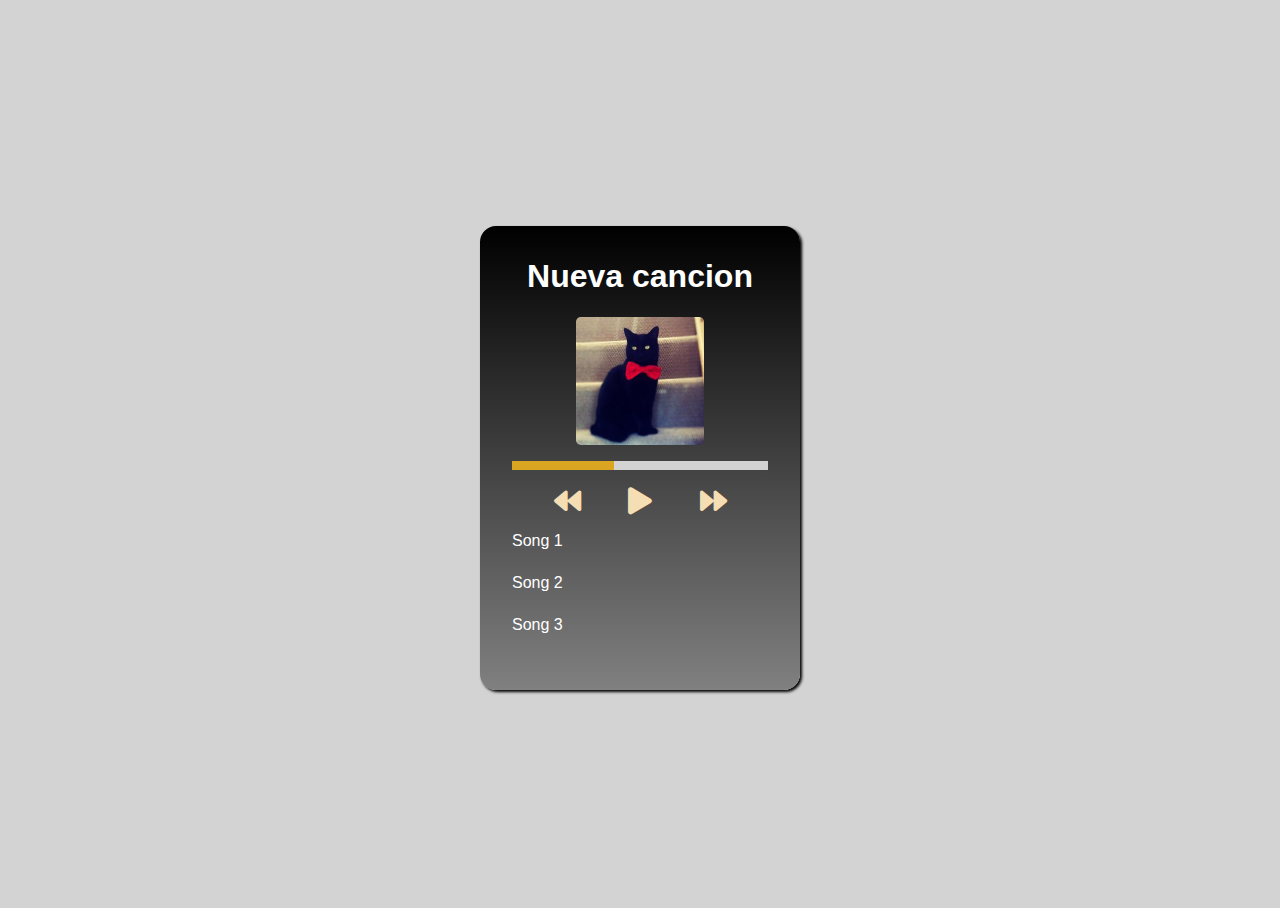
==== Documents/index.html @ 83509af2 "Diseño card music" ====
<!DOCTYPE html>
<html lang="en">
  <head>
    <meta charset="UTF-8" />
    <meta name="viewport" content="width=device-width, initial-scale=1.0" />
    <link
      rel="stylesheet"
      href="https://cdnjs.cloudflare.com/ajax/libs/font-awesome/5.10.2/css/all.min.css"
    />
    <link rel="stylesheet" href="./styles.css" />
    <script src="./main.js"></script>
    <title>Card-music</title>
  </head>
  <body>
    <!-- main o player -->
    <main class="Card">
      <!-- title -->
      <h1 class="Card__title">Nueva cancion</h1>
      <!-- cover -->
      <img src="../Imagenes/gatito.jpg" alt="" class="Card__cover" />
      <!-- progress bar -->
      <div class="Card__progress-container">
        <section class="Card__progress"></section>
      </div>

      <!-- controls -->
      <section class="Card__controls">
        <button class="Card__prev">
          <i class="fas fa-backward"></i>
        </button>
        <button class="Card__play">
          <i class="fas fa-play"></i>
        </button>
        <button class="Card__next">
          <i class="fas fa-forward"></i>
        </button>
      </section>

      <!-- song list -->
      <ul class="Card__songs">
        <li><a href="#">Song 1</a></li>
        <li><a href="#">Song 2</a></li>
        <li><a href="#">Song 3</a></li>
      </ul>
    </main>
  </body>
</html>
---- Documents/styles.css ----
* {
  box-sizing: border-box;
}
html,
body {
  height: 100%;
}
body {
  font-family: sans-serif;
  background-color: lightgray;
  display: flex;
  justify-content: center;
  align-items: center;
}
/* player/main */
.Card {
  min-width: 320px;
  background-image: linear-gradient(black, gray);
  border-radius: 1rem;
  padding: 2rem;
  color: white;
  box-shadow: 2px 2px 3px black;
}

/* title */
.Card__title {
  margin-top: 0;
  text-align: center;
}
/* cover */
.Card__cover {
  width: 128px;
  height: auto;
  border-radius: 0.3rem;
  display: block;
  margin: 0 auto 1rem auto;
}

/* progress bar */
.Card__progress-container {
  height: 0.6rem;
  background-color: lightgray;
  margin-bottom: 1rem;
}
.Card__progress {
  background-color: goldenrod;
  width: 40%;
  height: 100%;
}

/* controls */
.Card__controls {
  display: flex;

  /* reparte el espácio */
  justify-content: space-evenly;
}

.Card__controls button {
  background-color: transparent;
  border: none;
  margin-bottom: 1rem;
}
.Card__controls i {
  font-size: 1.7rem;
  color: wheat;
}

/* songs list */
.Card__songs {
  margin: 0;
  padding: 0;
  /* quita los puntitos de la lista */
  list-style: none;
}
.Card__songs li {
  margin-bottom: 1.5rem;
}
.Card__songs a {
  color: white;
  text-decoration: none;
}
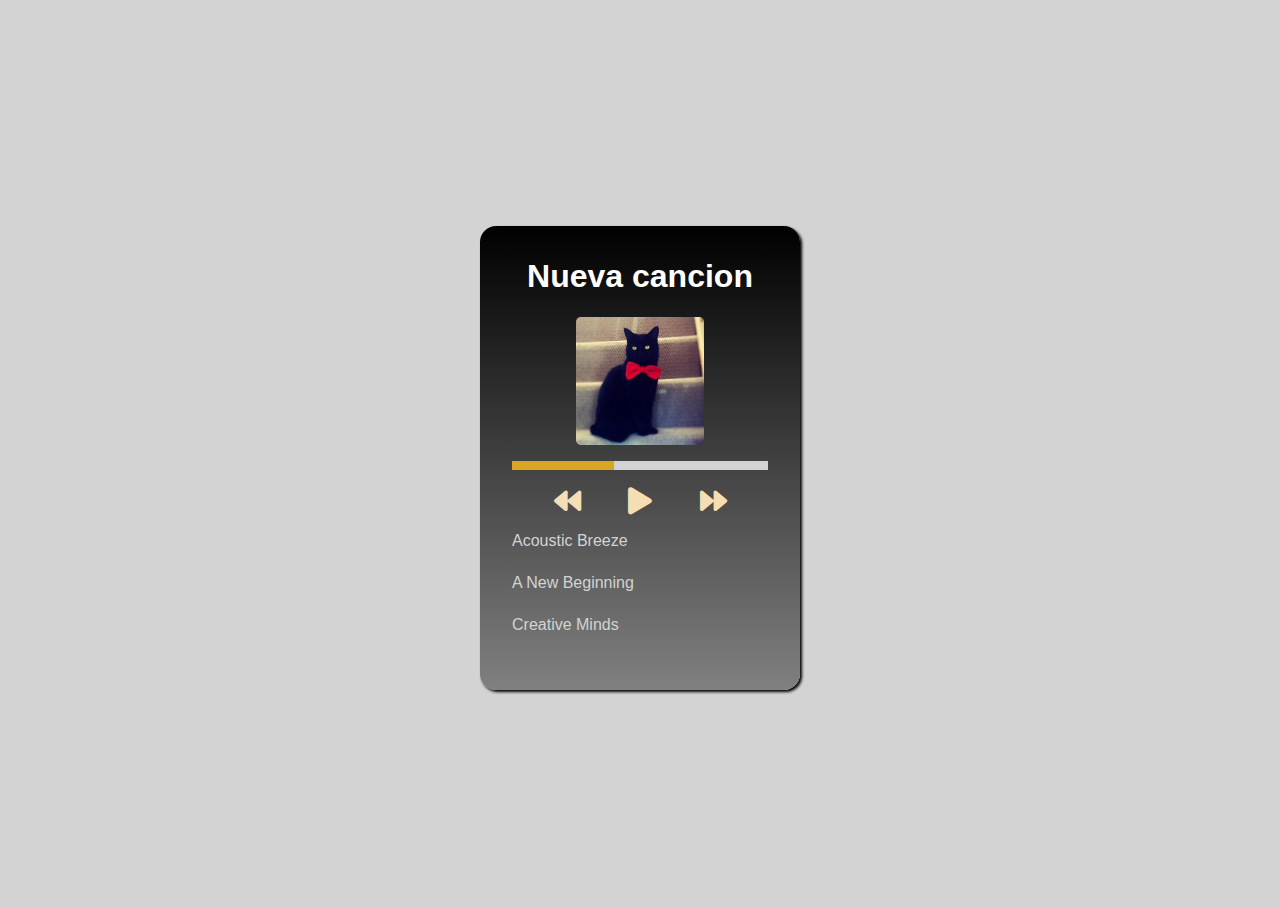
==== commit 95955b53: "avances" ====
--- a/Documents/index.html
+++ b/Documents/index.html
@@ -8,7 +8,7 @@
       href="https://cdnjs.cloudflare.com/ajax/libs/font-awesome/5.10.2/css/all.min.css"
     />
     <link rel="stylesheet" href="./styles.css" />
-    <script src="./main.js"></script>
+    <script defer src="./main.js"></script>
     <title>Card-music</title>
   </head>
   <body>
@@ -18,6 +18,10 @@
       <h1 class="Card__title">Nueva cancion</h1>
       <!-- cover -->
       <img src="../Imagenes/gatito.jpg" alt="" class="Card__cover" />
+
+      <!-- audio HTML media element -->
+      <audio src="" id="audio"></audio>
+
       <!-- progress bar -->
       <div class="Card__progress-container">
         <section class="Card__progress"></section>
@@ -37,10 +41,10 @@
       </section>
 
       <!-- song list -->
-      <ul class="Card__songs">
-        <li><a href="#">Song 1</a></li>
-        <li><a href="#">Song 2</a></li>
-        <li><a href="#">Song 3</a></li>
+      <ul class="Card__songs" id="songs">
+        <!-- <li><a href="#">Song 1</a></li>
+        <li><a class="active" href="#">Song 2</a></li>
+        <li><a href="#">Song 3</a></li> -->
       </ul>
     </main>
   </body>
--- a/Documents/styles.css
+++ b/Documents/styles.css
@@ -77,6 +77,10 @@
   margin-bottom: 1.5rem;
 }
 .Card__songs a {
-  color: white;
+  color: lightgray;
   text-decoration: none;
 }
+.Card__songs a.active {
+  color: white;
+  font-weight: bold;
+}
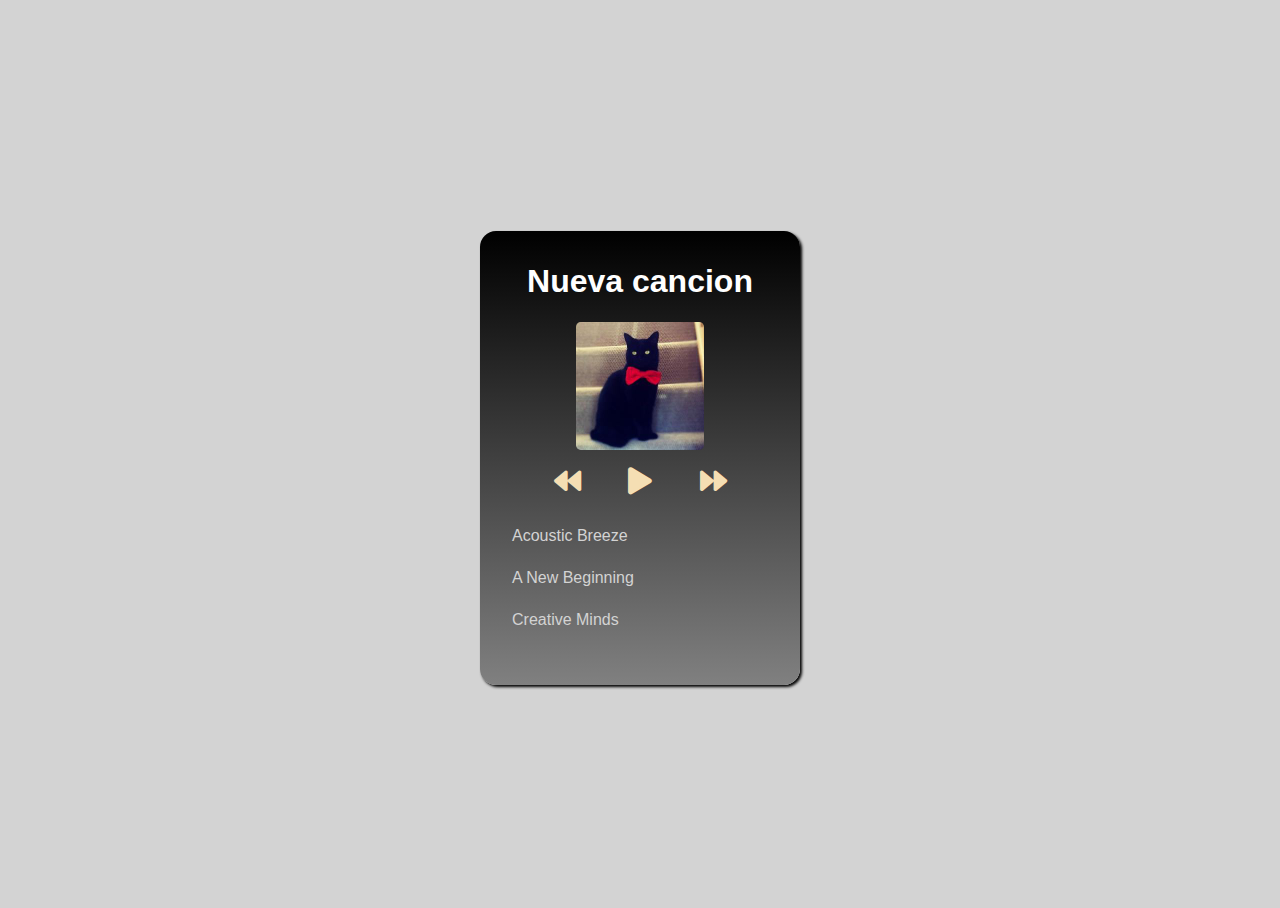
==== commit 8ef844f5: "music" ====
--- a/Documents/index.html
+++ b/Documents/index.html
@@ -8,35 +8,35 @@
       href="https://cdnjs.cloudflare.com/ajax/libs/font-awesome/5.10.2/css/all.min.css"
     />
     <link rel="stylesheet" href="./styles.css" />
-    <script defer src="./main.js"></script>
+    <script src="./main.js" defer></script>
     <title>Card-music</title>
   </head>
   <body>
     <!-- main o player -->
     <main class="Card">
       <!-- title -->
-      <h1 class="Card__title">Nueva cancion</h1>
+      <h1 class="Card__title" id="title">Nueva cancion</h1>
       <!-- cover -->
-      <img src="../Imagenes/gatito.jpg" alt="" class="Card__cover" />
+      <img src="../Imagenes/gatito.jpg" id="cover" alt="" class="Card__cover" />
 
       <!-- audio HTML media element -->
       <audio src="" id="audio"></audio>
 
       <!-- progress bar -->
-      <div class="Card__progress-container">
-        <section class="Card__progress"></section>
+      <div class="Card__progressContainer" id="progressContainer">
+        <section class="Card__progress" id="progress"></section>
       </div>
 
       <!-- controls -->
       <section class="Card__controls">
         <button class="Card__prev">
-          <i class="fas fa-backward"></i>
+          <i class="fas fa-backward" id="back"></i>
         </button>
         <button class="Card__play">
-          <i class="fas fa-play"></i>
+          <i class="fas fa-play" id="play"></i>
         </button>
         <button class="Card__next">
-          <i class="fas fa-forward"></i>
+          <i class="fas fa-forward" id="next"></i>
         </button>
       </section>
 
--- a/Documents/styles.css
+++ b/Documents/styles.css
@@ -41,11 +41,13 @@
   height: 0.6rem;
   background-color: lightgray;
   margin-bottom: 1rem;
+  cursor: pointer;
 }
 .Card__progress {
   background-color: goldenrod;
   width: 40%;
   height: 100%;
+  transition: width 0.1s linear;
 }
 
 /* controls */
@@ -54,6 +56,7 @@
 
   /* reparte el espácio */
   justify-content: space-evenly;
+  margin-bottom: 1rem;
 }
 
 .Card__controls button {
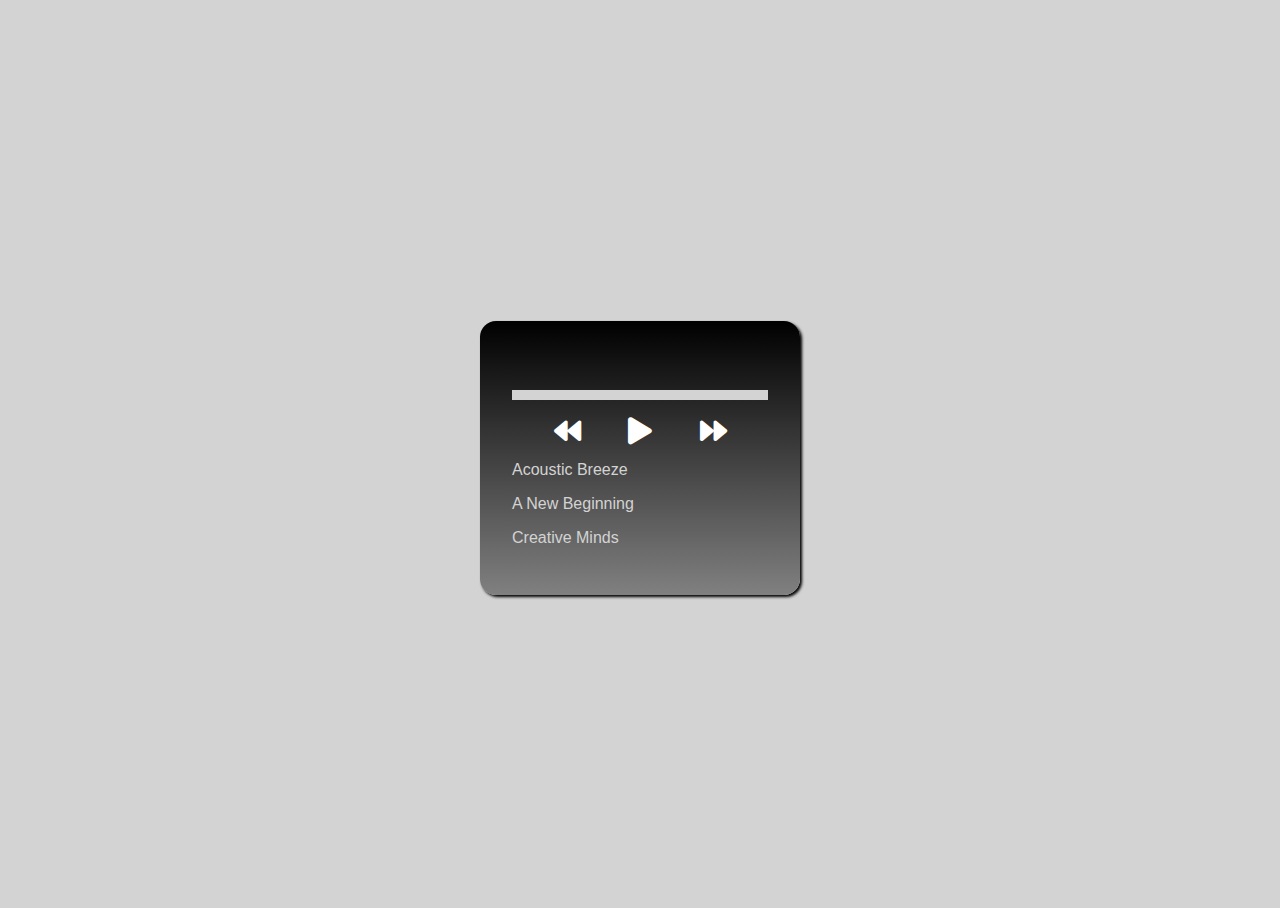
==== commit 73be39f2: "avancesss" ====
--- a/Documents/index.html
+++ b/Documents/index.html
@@ -15,9 +15,9 @@
     <!-- main o player -->
     <main class="Card">
       <!-- title -->
-      <h1 class="Card__title" id="title">Nueva cancion</h1>
+      <h1 class="Card__title" id="title"></h1>
       <!-- cover -->
-      <img src="../Imagenes/gatito.jpg" id="cover" alt="" class="Card__cover" />
+      <img src="" id="cover" alt="" class="Card__cover" />
 
       <!-- audio HTML media element -->
       <audio src="" id="audio"></audio>
--- a/Documents/styles.css
+++ b/Documents/styles.css
@@ -37,17 +37,15 @@
 }
 
 /* progress bar */
-.Card__progress-container {
+.Card__progressContainer {
   height: 0.6rem;
   background-color: lightgray;
   margin-bottom: 1rem;
-  cursor: pointer;
 }
 .Card__progress {
   background-color: goldenrod;
-  width: 40%;
+  width: 0;
   height: 100%;
-  transition: width 0.1s linear;
 }
 
 /* controls */
@@ -62,11 +60,10 @@
 .Card__controls button {
   background-color: transparent;
   border: none;
-  margin-bottom: 1rem;
 }
 .Card__controls i {
   font-size: 1.7rem;
-  color: wheat;
+  color: white;
 }
 
 /* songs list */
@@ -77,7 +74,7 @@
   list-style: none;
 }
 .Card__songs li {
-  margin-bottom: 1.5rem;
+  margin-bottom: 1rem;
 }
 .Card__songs a {
   color: lightgray;
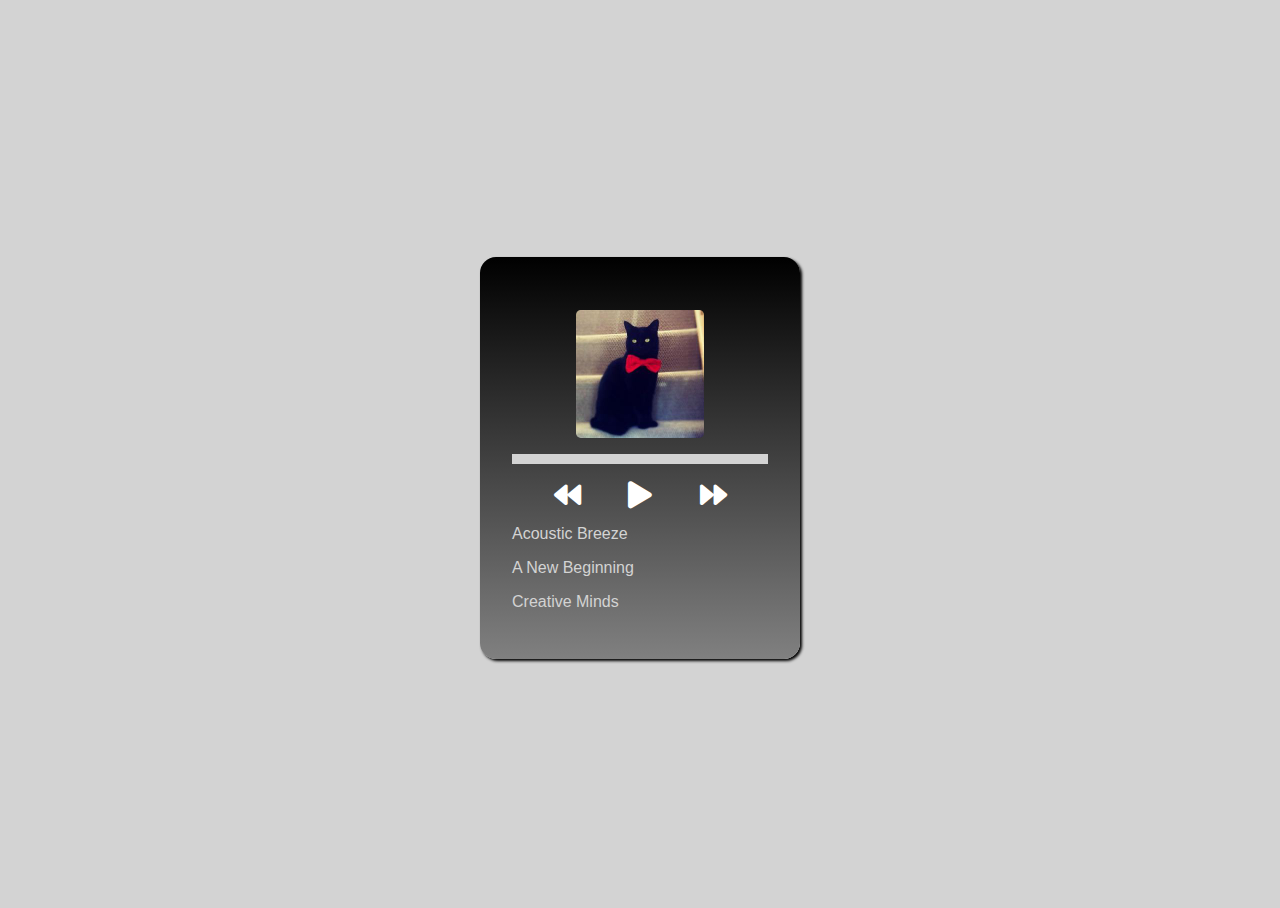
==== commit bf95dd83: "finally" ====
--- a/Documents/index.html
+++ b/Documents/index.html
@@ -17,7 +17,7 @@
       <!-- title -->
       <h1 class="Card__title" id="title"></h1>
       <!-- cover -->
-      <img src="" id="cover" alt="" class="Card__cover" />
+      <img src="../Imagenes/gatito.jpg" id="cover" alt="" class="Card__cover" />
 
       <!-- audio HTML media element -->
       <audio src="" id="audio"></audio>
